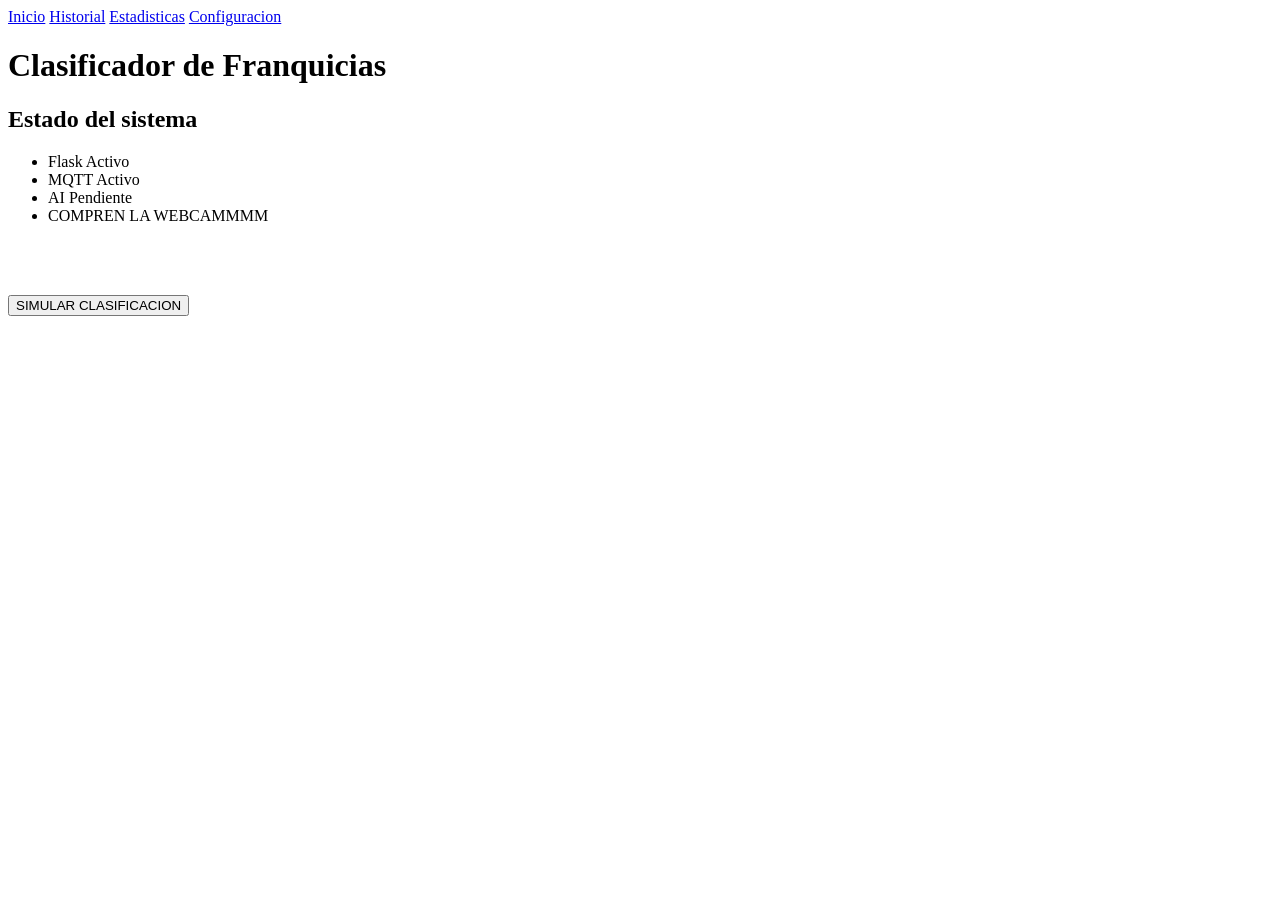
==== templates/index.html @ 10d75053 "Conexion Flask y MQTT" ====
<!DOCTYPE html>
<html lang="es">
<head>
      <meta charset="UTF-8">
      <title>Prueba Servidor </title>
      <link rel="stylesheet" href="{{ url_for('static',filename='css/style.css') }}">
</head>
<body>
	<nav>
		<a href="/">Inicio</a>
		<a href="/historial">Historial</a>
		<a href="/estadisticas">Estadisticas</a>
		<a href="/configuracion">Configuracion</a>
	</nav>
	<h1>Clasificador de Franquicias</h1>
	<h2>Estado del sistema</h2>

	<ul>
		<li>Flask Activo</li>
		<li>MQTT Activo</li>
		<li>AI Pendiente</li>
		<li>COMPREN LA WEBCAMMMM</li>
	</ul>

	<br><br><br>
	<form action="/simular">
		<button type="submit"> SIMULAR CLASIFICACION</button>
	</form>
</body>
</html>
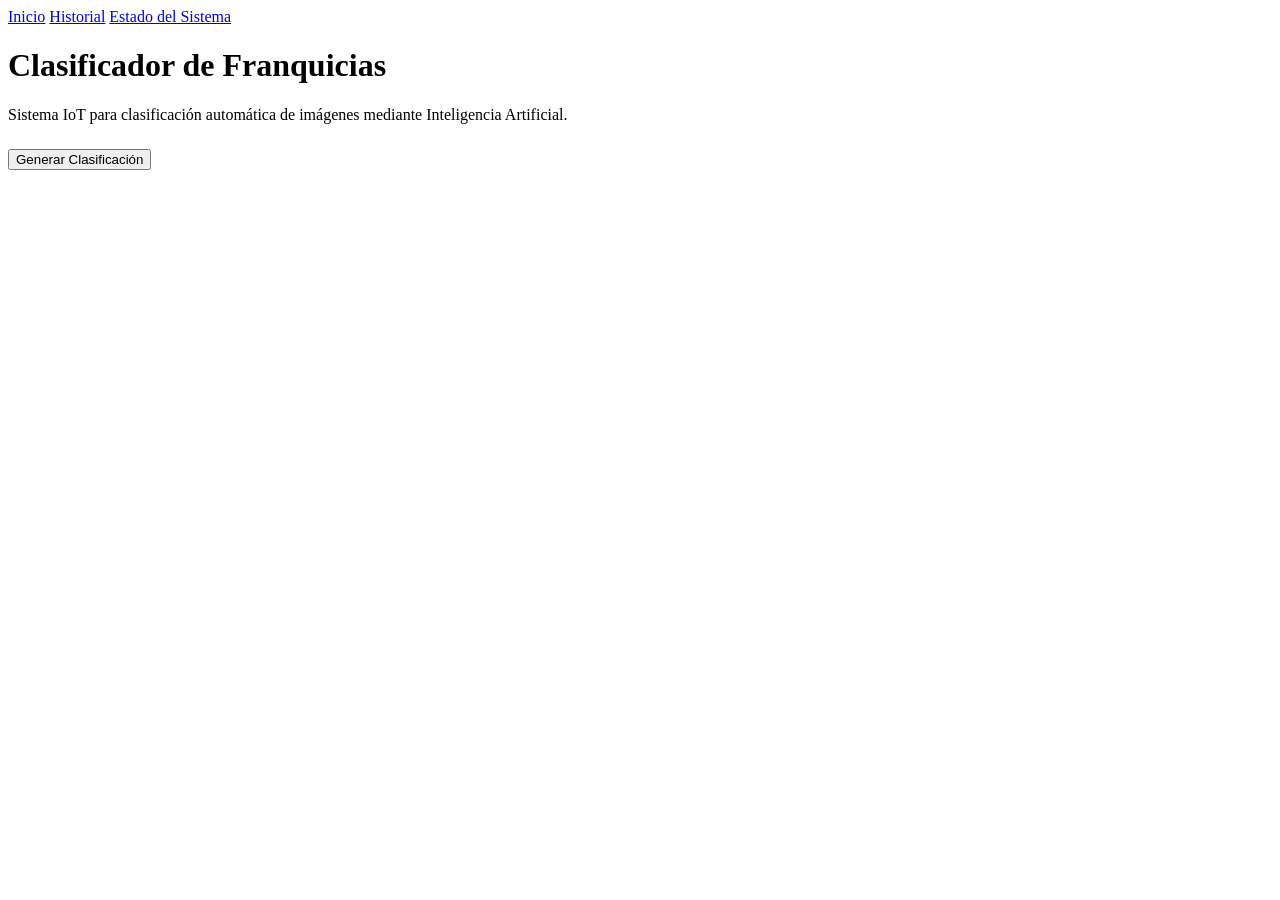
==== commit 44553ef7: "Mejora de estructura HTML y estilos CSS" ====
--- a/templates/index.html
+++ b/templates/index.html
@@ -1,30 +1,37 @@
 <!DOCTYPE html>
 <html lang="es">
 <head>
-      <meta charset="UTF-8">
-      <title>Prueba Servidor </title>
-      <link rel="stylesheet" href="{{ url_for('static',filename='css/style.css') }}">
+    <meta charset="UTF-8">
+    <title>Clasificador de Franquicias</title>
+    <link rel="stylesheet" href="{{ url_for('static',filename='css/style.css') }}">
 </head>
 <body>
-	<nav>
-		<a href="/">Inicio</a>
-		<a href="/historial">Historial</a>
-		<a href="/estadisticas">Estadisticas</a>
-		<a href="/configuracion">Configuracion</a>
-	</nav>
-	<h1>Clasificador de Franquicias</h1>
-	<h2>Estado del sistema</h2>
 
-	<ul>
-		<li>Flask Activo</li>
-		<li>MQTT Activo</li>
-		<li>AI Pendiente</li>
-		<li>COMPREN LA WEBCAMMMM</li>
-	</ul>
+<nav>
+    <a href="/">Inicio</a>
+    <a href="/historial">Historial</a>
+    <a href="/configuracion">Estado del Sistema</a>
+</nav>
 
-	<br><br><br>
-	<form action="/simular">
-		<button type="submit"> SIMULAR CLASIFICACION</button>
-	</form>
+<div class="container">
+
+    <div class="card">
+
+        <h1>Clasificador de Franquicias</h1>
+
+        <p style="margin-bottom:25px;">
+            Sistema IoT para clasificación automática de imágenes mediante Inteligencia Artificial.
+        </p>
+
+        <form action="/simular">
+            <button type="submit">
+                Generar Clasificación
+            </button>
+        </form>
+
+    </div>
+
+</div>
+
 </body>
-</html>
+</html>
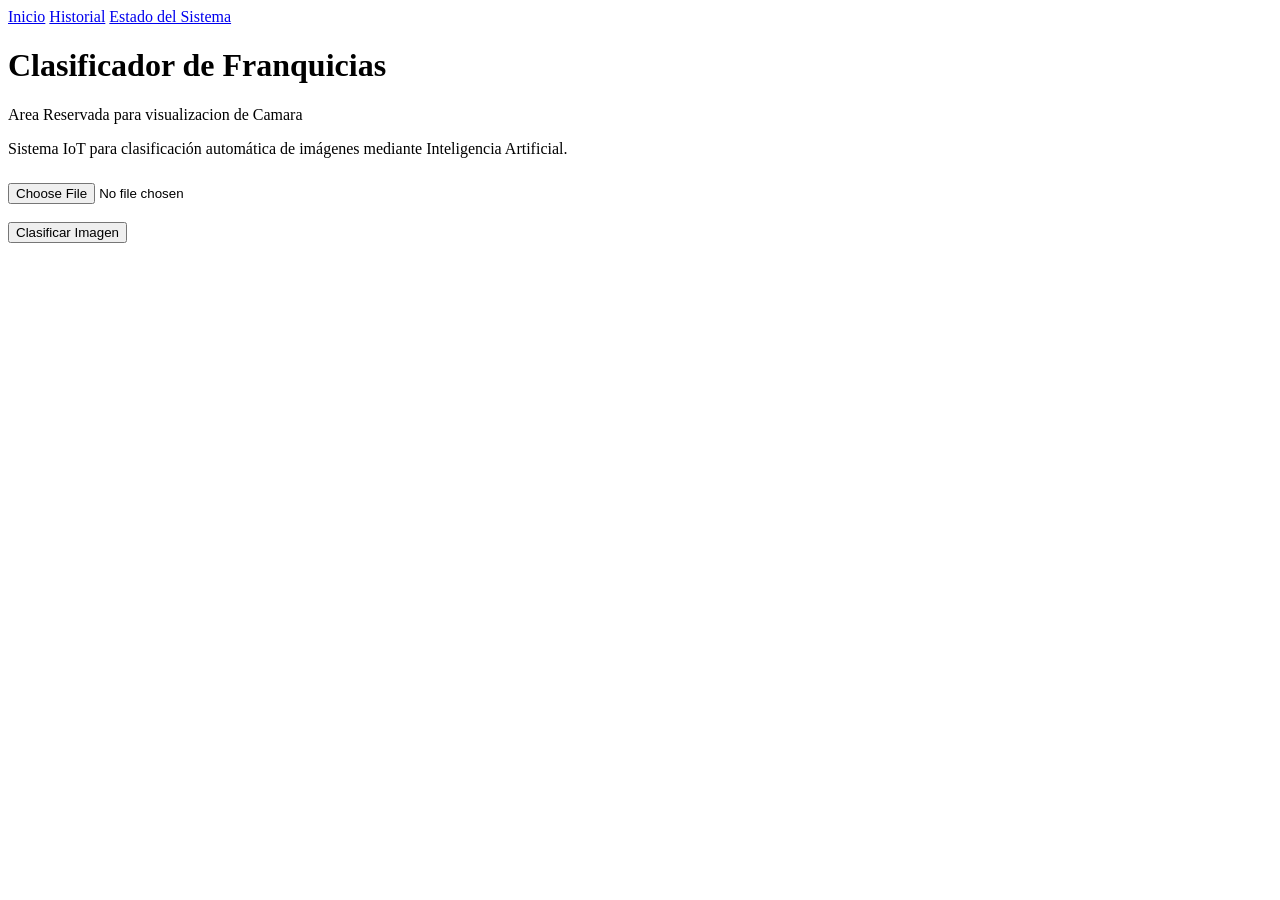
==== commit d9b0d1d3: "Sistema Funcional sin Webcam" ====
--- a/templates/index.html
+++ b/templates/index.html
@@ -10,7 +10,7 @@
 <nav>
     <a href="/">Inicio</a>
     <a href="/historial">Historial</a>
-    <a href="/configuracion">Estado del Sistema</a>
+    <a href="/EstadoSis">Estado del Sistema</a>
 </nav>
 
 <div class="container">
@@ -18,16 +18,30 @@
     <div class="card">
 
         <h1>Clasificador de Franquicias</h1>
+	
 
+	<div class="placeholder">
+		Area Reservada para visualizacion de Camara
+	</div>
         <p style="margin-bottom:25px;">
             Sistema IoT para clasificación automática de imágenes mediante Inteligencia Artificial.
         </p>
 
-        <form action="/simular">
-            <button type="submit">
-                Generar Clasificación
-            </button>
-        </form>
+       <form action="/simular" method="POST" enctype="multipart/form-data">
+
+    <input
+        type="file"
+        name="imagen"
+        accept=".jpg,.jpeg,.png"
+        required>
+
+    <br><br>
+
+    <button type="submit">
+        Clasificar Imagen
+    </button>
+
+</form>
 
     </div>
 
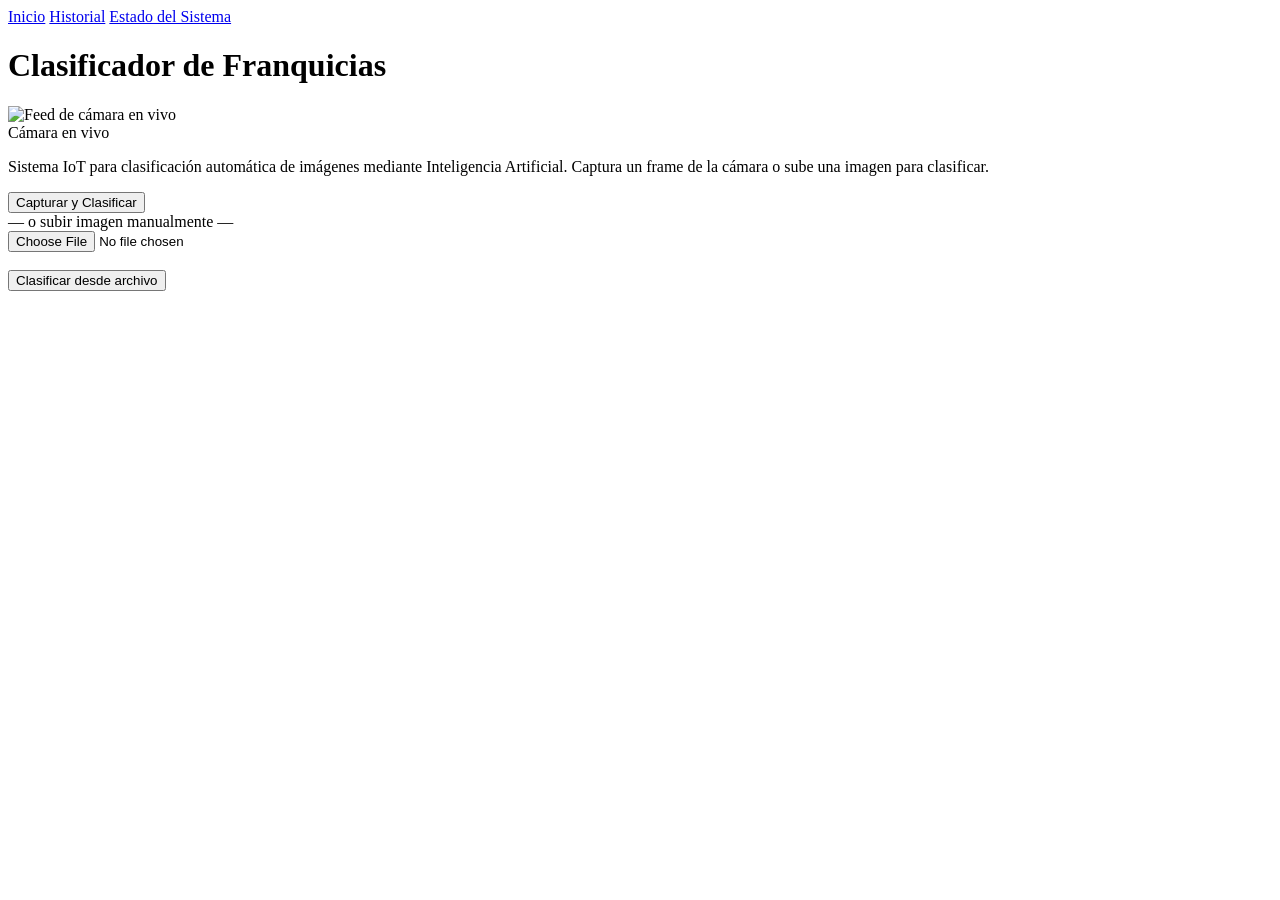
==== commit 8f360e53: "Funcionalidad WEBCAM" ====
--- a/templates/index.html
+++ b/templates/index.html
@@ -3,7 +3,7 @@
 <head>
     <meta charset="UTF-8">
     <title>Clasificador de Franquicias</title>
-    <link rel="stylesheet" href="{{ url_for('static',filename='css/style.css') }}">
+    <link rel="stylesheet" href="{{ url_for('static', filename='css/style.css') }}">
 </head>
 <body>
 
@@ -14,38 +14,79 @@
 </nav>
 
 <div class="container">
-
     <div class="card">
 
         <h1>Clasificador de Franquicias</h1>
-	
 
-	<div class="placeholder">
-		Area Reservada para visualizacion de Camara
-	</div>
-        <p style="margin-bottom:25px;">
+        <!-- ── Feed de cámara en vivo (OpenCV → MJPEG) ── -->
+        <div class="camera-wrapper">
+            <img id="camFeed"
+                 src="/video_feed"
+                 alt="Feed de cámara en vivo">
+            <div class="camera-label">Cámara en vivo</div>
+        </div>
+
+        <p class="desc">
             Sistema IoT para clasificación automática de imágenes mediante Inteligencia Artificial.
+            Captura un frame de la cámara o sube una imagen para clasificar.
         </p>
 
-       <form action="/simular" method="POST" enctype="multipart/form-data">
+        <!-- ── Botón principal: captura frame y clasifica ── -->
+        <button id="btnCapturar" class="btn-capturar" onclick="capturarCamara()">
+            Capturar y Clasificar
+        </button>
 
-    <input
-        type="file"
-        name="imagen"
-        accept=".jpg,.jpeg,.png"
-        required>
+        <!-- ── Resultado de la clasificación ── -->
+        <div id="resultado" class="resultado"></div>
 
-    <br><br>
+        <!-- ── Separador ── -->
+        <div class="separador"><span>— o subir imagen manualmente —</span></div>
 
-    <button type="submit">
-        Clasificar Imagen
-    </button>
-
-</form>
+        <!-- ── Formulario de subida manual (funcionalidad original) ── -->
+        <form action="/simular" method="POST" enctype="multipart/form-data">
+            <input type="file" name="imagen" accept=".jpg,.jpeg,.png" required>
+            <br><br>
+            <button type="submit" class="btn-archivo">Clasificar desde archivo</button>
+        </form>
 
     </div>
-
 </div>
 
+<script>
+async function capturarCamara() {
+    const btn = document.getElementById('btnCapturar');
+    const res = document.getElementById('resultado');
+
+    // Estado de carga
+    btn.disabled = true;
+    btn.textContent = ' Clasificando…';
+    res.className = 'resultado';
+    res.innerHTML = '';
+
+    try {
+        const response = await fetch('/capturar', { method: 'POST' });
+        const data = await response.json();
+
+        if (data.error) {
+            res.className = 'resultado resultado--error';
+            res.innerHTML = `<strong>Error:</strong> ${data.error}`;
+        } else {
+            res.className = 'resultado resultado--ok';
+            res.innerHTML = `
+                ✅ <strong>Clasificación completada</strong><br>
+                Categoría: <em>${data.categoria}</em><br>
+                Confianza: <em>${data.confianza}%</em>
+            `;
+        }
+    } catch (err) {
+        res.className = 'resultado resultado--error';
+        res.innerHTML = 'Error de conexión con el servidor';
+    } finally {
+        btn.disabled = false;
+        btn.textContent = 'Capturar y Clasificar';
+    }
+}
+</script>
+
 </body>
-</html>+</html>
